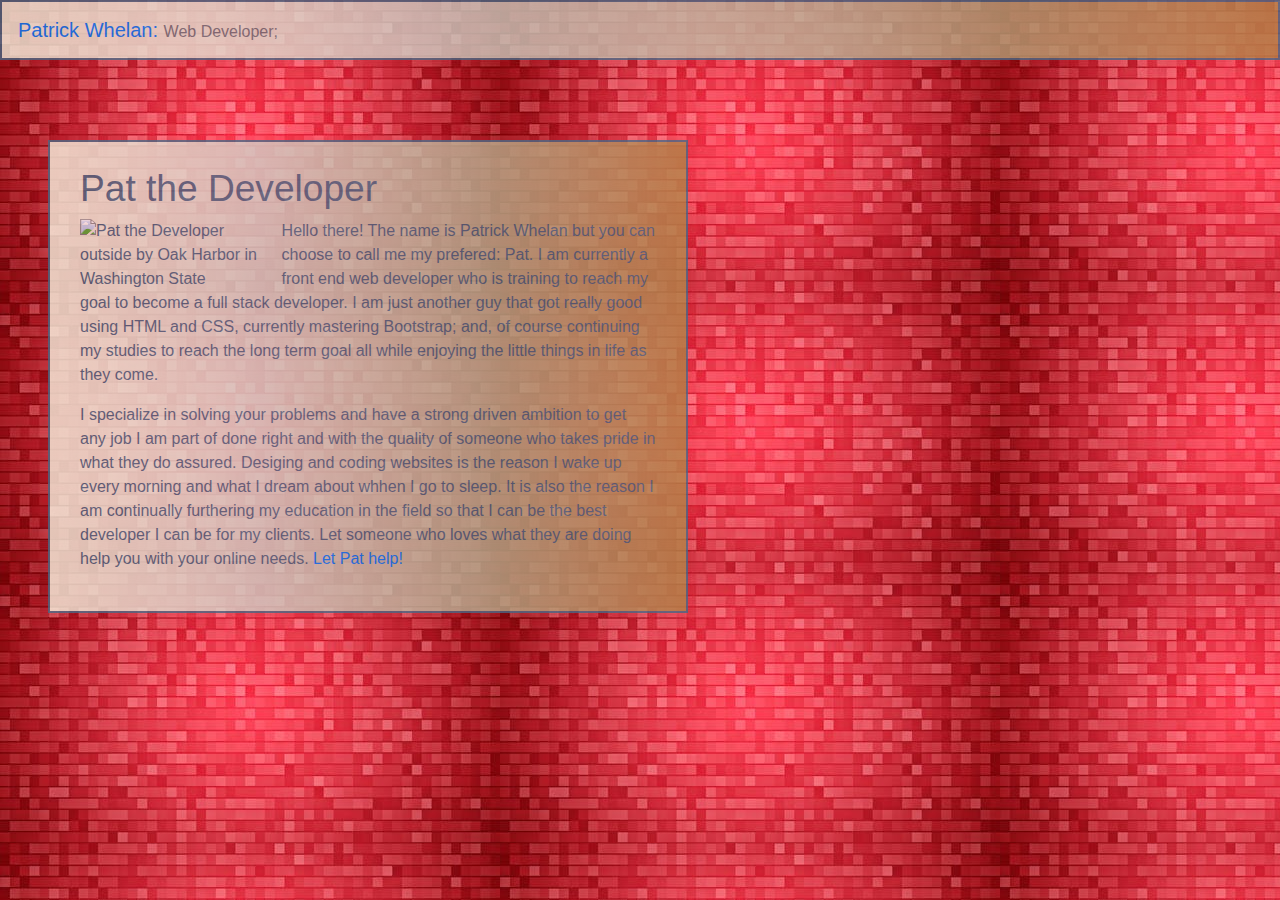
==== index.html @ 5c75dc8d "adding files on secondary work machine" ====
<!DOCTYPE html>

    <head>
        <meta charset="utf-8">
        <meta http-equiv="X-UA-Compatible" content="IE=edge">
        <title>Patrick Whelan WebDev</title>
        <meta name="description" content="">
        <meta name="viewport" content="width=device-width, initial-scale=1">
        <link rel="stylesheet" href="https://stackpath.bootstrapcdn.com/bootstrap/4.5.2/css/bootstrap.min.css" integrity="sha384-JcKb8q3iqJ61gNV9KGb8thSsNjpSL0n8PARn9HuZOnIxN0hoP+VmmDGMN5t9UJ0Z" crossorigin="anonymous">
        <link rel="stylesheet" href="CSS/header-nav.css">
        <link rel="stylesheet" href="CSS/about-me.css">
    </head>

    <body class="bg img-responsive">

<!-- Navbar set up from getBootstrap.com with Header included/ added varius styles to classes and elements -->
        <nav class="navbar navbar-light navbar-static-top">
            <div class="container"></div>
            <div class="navbar-brand">
                <a href="index.html">Patrick Whelan: <small class="text-muted">Web Developer;</small></a>
            </div>

            <div class="collapse navbar-collapse navHeaderCollapse">
                <ul class="nav navbar-nav navbar-right">
                    <li class="active"><a href="#">Home</a></li>
                    <li class="active"><a href="#">Portfolio</a></li>
                    <li class="active"><a href="#">Contact</a></li>               
                 </ul>

            </div>
        </nav>
                            <!-- End Header/ Navbar -->
                            <!-- Main Body Container-->                    
        <main id="main-content" class="container mt-5 ml-5 sm-auto w-50 sm-w-100 py-4">

            <section class="row ml-0">
                <h1 class="col main-heading">Pat the Developer</h1>          
            </section>

            <article class="container">

                <img class="float-left pr-3 img-responsive" src="Images/IMG-3239.jpg" alt="Pat the Developer outside by Oak Harbor in Washington State"> 
              

                <div>

                <p>
                    Hello there! The name is Patrick Whelan but you can choose to call me my prefered: Pat. I am currently a front end web 
                    developer who is training to reach my goal to become a full stack developer. I am just another guy that got really 
                    good using HTML and CSS, currently mastering Bootstrap; and, of course continuing my studies to reach the long term goal
                    all while enjoying the little things in life as they come. 
                    
                </p>
                <p>
                    I specialize in solving your problems and have a strong driven ambition to get any job I am part of done right and with 
                    the quality of someone who takes pride in what they do assured. Desiging and coding websites is the reason I wake up 
                    every morning and what I dream about whhen I go to sleep. It is also the reason I am continually furthering my 
                    education in the field so that I can be the best developer I can be for my clients. Let someone who loves what they 
                    are doing help you with your online needs. <a id="pat-help" href="contact.html">Let Pat help!</a>                                   
                </p>

                </div>

            </article>

        </main>
       
        <script src="" async defer></script>
    </body>
</html>
---- CSS/header-nav.css ----
.bg {
    background-image: url("../Images/red-brickwall.jpg");
}

#bio-name {
    font-size: 3.5vw;
    color: #496985;
}

#bio-image { 
    color: #496985;
    padding-right: 5px;
}

nav ul a {
    color: #496985;
    font-weight: 500 !important;
    font-size: 1.2rem;
}

nav {
    background: linear-gradient(
        to right,        
        #f7f2df,
        #d1cec5,
        #bab093,
        #b38246
    );
    margin-bottom: 5rem !important;
    opacity: .8;
    border: 2px solid #496985;
}

.index {
    z-index: 2;
}
---- CSS/about-me.css ----
/* Styling background color of the main content container*/
#main-content {
    background: linear-gradient(
        to right,        
        #f7f2df,
        #d1cec5,
        #bab093,
        #b38246
    );
    color: #496985;
    opacity: .8;
    border: 2px solid #496985;
}

/* Setting  unit of measurement on the picture to make the image responsive */
img {
    max-width: 35%;
    min-width: 8rem;
}

.main-heading {
    font-size: 2.9vw;
}
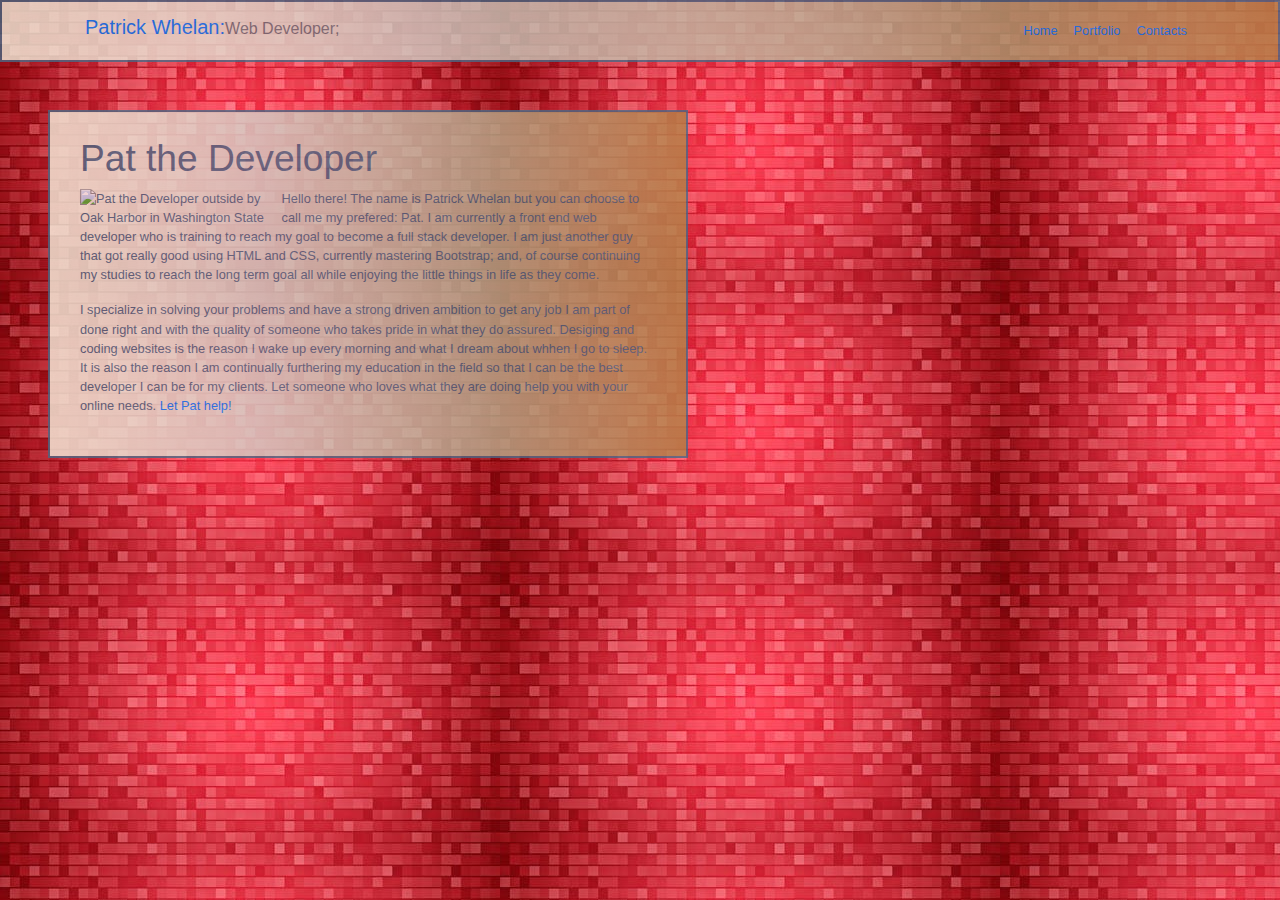
==== commit 955b5138: "more files" ====
--- a/index.html
+++ b/index.html
@@ -14,24 +14,28 @@
     <body class="bg img-responsive">
 
 <!-- Navbar set up from getBootstrap.com with Header included/ added varius styles to classes and elements -->
-        <nav class="navbar navbar-light navbar-static-top">
-            <div class="container"></div>
-            <div class="navbar-brand">
-                <a href="index.html">Patrick Whelan: <small class="text-muted">Web Developer;</small></a>
-            </div>
+        <nav class="navbar navbar-default navbar-expand-sm navbar-static-top" role="navigation">
+            <div class="container">
+                    
+                <a href="index.html" class="navbar-brand"><h5>Patrick Whelan:<small class="text-muted">Web Developer;</h5></a>
 
-            <div class="collapse navbar-collapse navHeaderCollapse">
-                <ul class="nav navbar-nav navbar-right">
-                    <li class="active"><a href="#">Home</a></li>
-                    <li class="active"><a href="#">Portfolio</a></li>
-                    <li class="active"><a href="#">Contact</a></li>               
-                 </ul>
+                <button class="navbar-toggler" type="button" data-toggle="collapse" data-target="collapseNav" aria-controls="collapseNav" aria-expanded="false" aria-label="Toggle navigation">
+                    <span class="navbar-toggler-icon"></span>
+                </button>
 
+                <div class="collapse navbar-collapse" id="collapseNav"> 
+                    <ul class="nav navbar-nav navbar-right ml-auto">
+                        <li class="nav-item"><a class="nav-link active" href="#">Home</a></li>
+                        <li class="nav-item"><a class="nav-link active" href="#">Portfolio</a></li>  
+                        <li class="nav-item"><a class="nav-link active" href="#">Contacts</a></li>                                 
+                    </ul>
+
+                </div>
             </div>
         </nav>
                             <!-- End Header/ Navbar -->
                             <!-- Main Body Container-->                    
-        <main id="main-content" class="container mt-5 ml-5 sm-auto w-50 sm-w-100 py-4">
+        <main id="main-content" class="container mt-5 ml-5 sm-auto w-50  py-4">
 
             <section class="row ml-0">
                 <h1 class="col main-heading">Pat the Developer</h1>          
--- a/CSS/header-nav.css
+++ b/CSS/header-nav.css
@@ -1,7 +1,7 @@
 .bg {
     background-image: url("../Images/red-brickwall.jpg");
 }
-
+/*
 #bio-name {
     font-size: 3.5vw;
     color: #496985;
@@ -17,8 +17,8 @@
     font-weight: 500 !important;
     font-size: 1.2rem;
 }
-
-nav {
+*/
+ nav {
     background: linear-gradient(
         to right,        
         #f7f2df,
@@ -26,11 +26,12 @@
         #bab093,
         #b38246
     );
-    margin-bottom: 5rem !important;
+    /* margin-bottom: 5rem !important; */
     opacity: .8;
     border: 2px solid #496985;
 }
 
-.index {
+/* .index {
     z-index: 2;
-}
+} 
+ */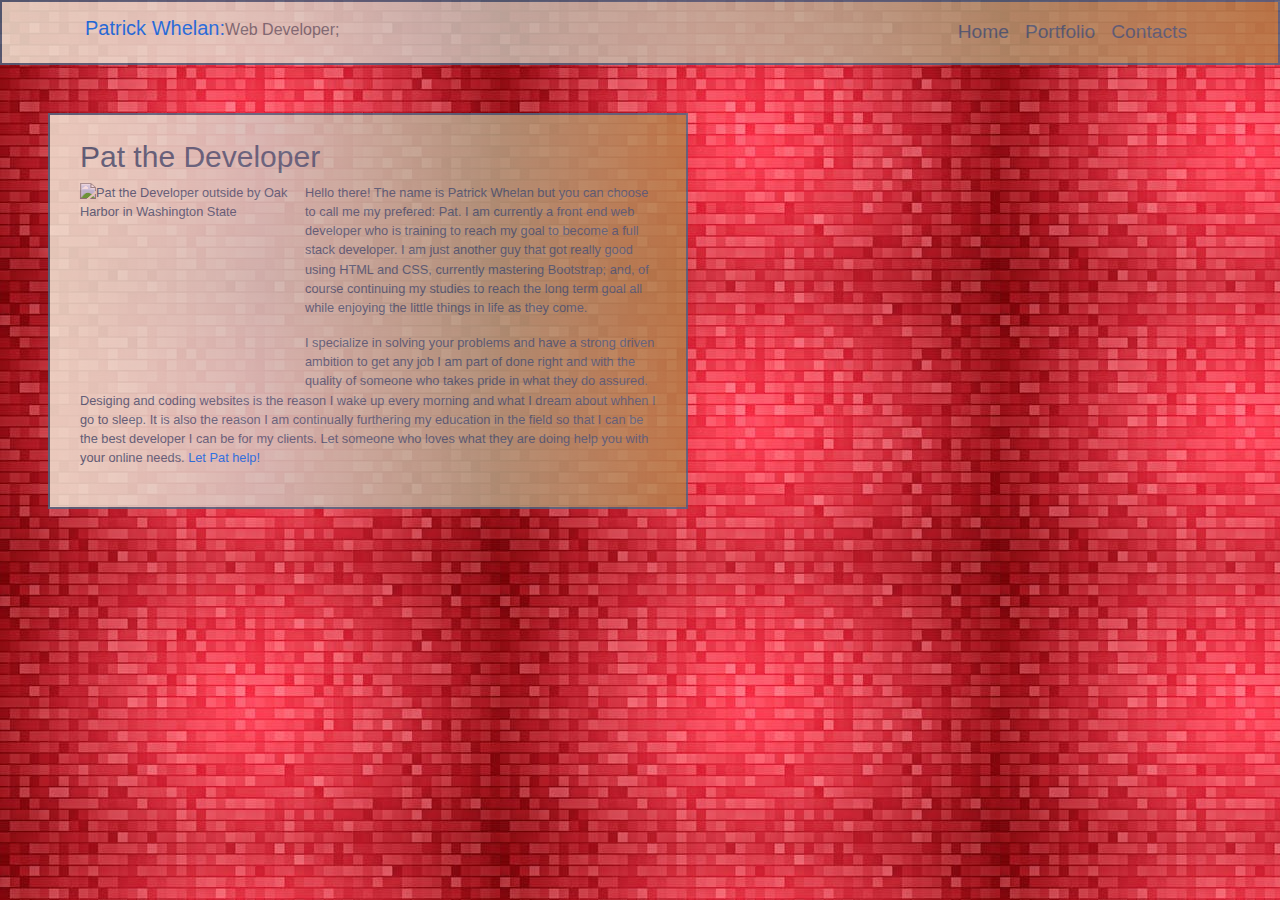
==== commit 8699f05d: "completed main content of Portfolio page" ====
--- a/index.html
+++ b/index.html
@@ -25,9 +25,9 @@
 
                 <div class="collapse navbar-collapse" id="collapseNav"> 
                     <ul class="nav navbar-nav navbar-right ml-auto">
-                        <li class="nav-item"><a class="nav-link active" href="#">Home</a></li>
-                        <li class="nav-item"><a class="nav-link active" href="#">Portfolio</a></li>  
-                        <li class="nav-item"><a class="nav-link active" href="#">Contacts</a></li>                                 
+                        <li class="nav-item"><a class="nav-link active" href="index.html">Home</a></li>
+                        <li class="nav-item"><a class="nav-link active" href="portfolio.html">Portfolio</a></li>  
+                        <li class="nav-item"><a class="nav-link active" href="contact.html">Contacts</a></li>                                 
                     </ul>
 
                 </div>
@@ -35,15 +35,15 @@
         </nav>
                             <!-- End Header/ Navbar -->
                             <!-- Main Body Container-->                    
-        <main id="main-content" class="container mt-5 ml-5 sm-auto w-50  py-4">
+        <main id="main-content" class="container w-50 mt-5 ml-auto ml-md-5 py-4">
 
-            <section class="row ml-0">
+            <header class="row ml-0">
                 <h1 class="col main-heading">Pat the Developer</h1>          
-            </section>
+            </header>
 
-            <article class="container">
+            <article class="container w-100">
 
-                <img class="float-left pr-3 img-responsive" src="Images/IMG-3239.jpg" alt="Pat the Developer outside by Oak Harbor in Washington State"> 
+                <img class="float-left pr-3 img-responsive" src="Images/IMG-3239.jpg" width="225" height="250" alt="Pat the Developer outside by Oak Harbor in Washington State"> 
               
 
                 <div>
@@ -55,6 +55,7 @@
                     all while enjoying the little things in life as they come. 
                     
                 </p>
+                
                 <p>
                     I specialize in solving your problems and have a strong driven ambition to get any job I am part of done right and with 
                     the quality of someone who takes pride in what they do assured. Desiging and coding websites is the reason I wake up 
--- a/CSS/header-nav.css
+++ b/CSS/header-nav.css
@@ -11,13 +11,13 @@
     color: #496985;
     padding-right: 5px;
 }
-
+*/
 nav ul a {
     color: #496985;
     font-weight: 500 !important;
     font-size: 1.2rem;
 }
-*/
+
  nav {
     background: linear-gradient(
         to right,        
--- a/CSS/about-me.css
+++ b/CSS/about-me.css
@@ -10,16 +10,39 @@
     color: #496985;
     opacity: .8;
     border: 2px solid #496985;
+    /* width: 50%; */
 }
 
 /* Setting  unit of measurement on the picture to make the image responsive */
 img {
-    max-width: 35%;
-    min-width: 8rem;
+    max-width: 45%;
+    min-width: 7.8rem;
+    max-height: 12rem;
 }
 
 .main-heading {
-    font-size: 2.9vw;
+    font-size: 30px;
+}
+
+#pat-help {
+    text-decoration: none
+}
+
+/* Creating a breaking point for sm/xs screens--- width should go from 50% on md up and 75% on sm down  */
+
+
+@media only screen and (max-width: 768px) {
+    #main-content {
+        margin: auto;
+        padding: 5px;
+    }
+/* Added 75% screen width upon 768px break point with the !important property to over ride the "50% !important" property applied to the 
+"w-50" Bootstrap class.  */
+    .w-50 {
+        width: 80% !important;
+    }
 }
 
 
+
+
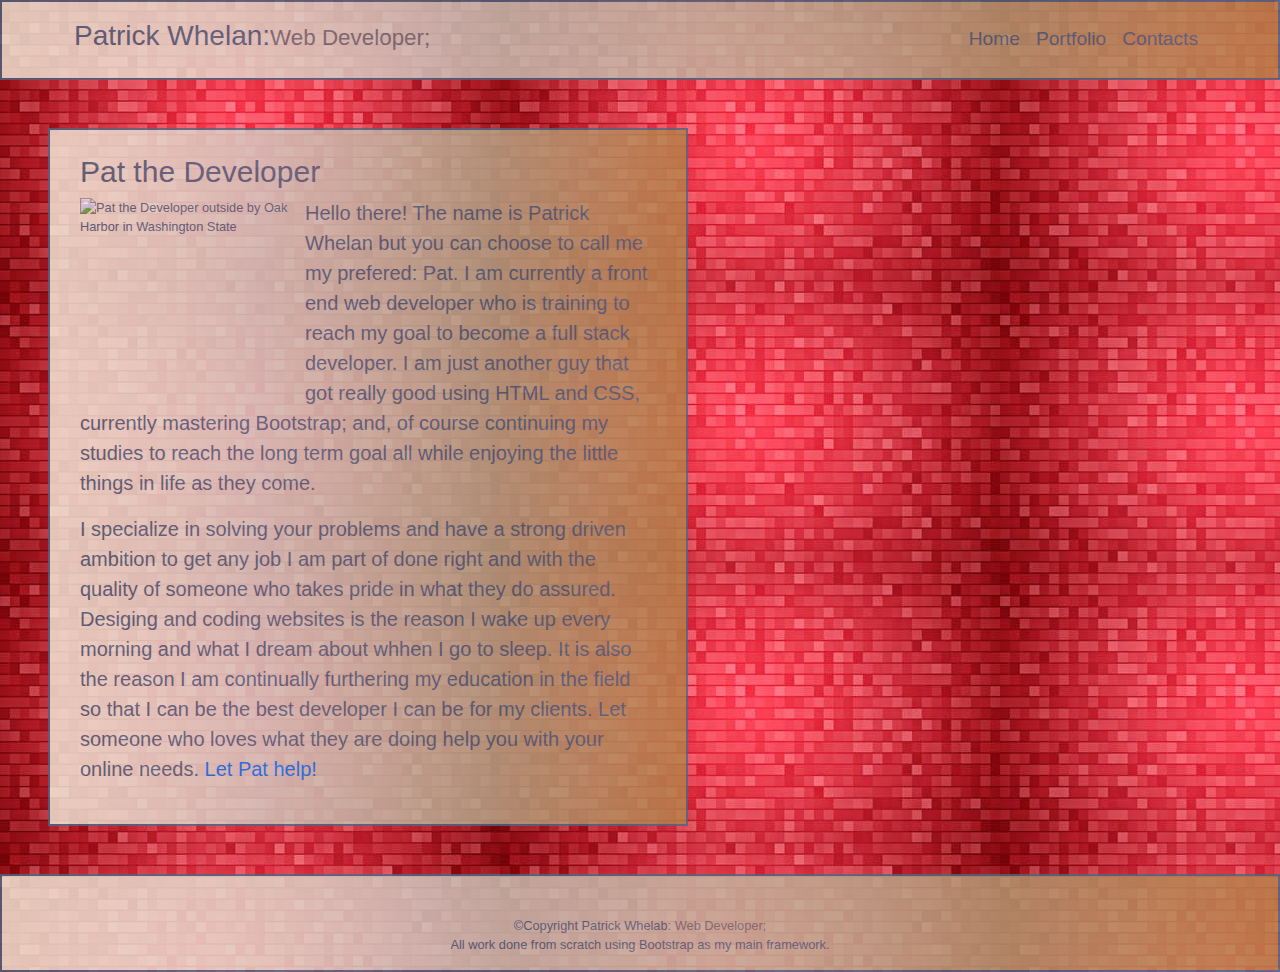
==== commit 8e4ad9e3: "Finished blueprit of project, need to go back and add CSS style to finish it off" ====
--- a/index.html
+++ b/index.html
@@ -9,67 +9,88 @@
         <link rel="stylesheet" href="https://stackpath.bootstrapcdn.com/bootstrap/4.5.2/css/bootstrap.min.css" integrity="sha384-JcKb8q3iqJ61gNV9KGb8thSsNjpSL0n8PARn9HuZOnIxN0hoP+VmmDGMN5t9UJ0Z" crossorigin="anonymous">
         <link rel="stylesheet" href="CSS/header-nav.css">
         <link rel="stylesheet" href="CSS/about-me.css">
+        <script src="https://kit.fontawesome.com/c42f1ec8f7.js" crossorigin="anonymous"></script>
     </head>
 
     <body class="bg img-responsive">
 
 <!-- Navbar set up from getBootstrap.com with Header included/ added varius styles to classes and elements -->
         <nav class="navbar navbar-default navbar-expand-sm navbar-static-top" role="navigation">
-            <div class="container">
-                    
-                <a href="index.html" class="navbar-brand"><h5>Patrick Whelan:<small class="text-muted">Web Developer;</h5></a>
+            <div class="container p-md-1 navbar-header">
+            
+                <a href="index.html" class="navbar-brand header-txt"><h5 class="h3">Patrick Whelan:<small class="text-muted">Web Developer;</h5></a>
 
                 <button class="navbar-toggler" type="button" data-toggle="collapse" data-target="collapseNav" aria-controls="collapseNav" aria-expanded="false" aria-label="Toggle navigation">
-                    <span class="navbar-toggler-icon"></span>
+                    <span class="fas fa-bars fa-big"></span>
                 </button>
 
                 <div class="collapse navbar-collapse" id="collapseNav"> 
                     <ul class="nav navbar-nav navbar-right ml-auto">
-                        <li class="nav-item"><a class="nav-link active" href="index.html">Home</a></li>
-                        <li class="nav-item"><a class="nav-link active" href="portfolio.html">Portfolio</a></li>  
-                        <li class="nav-item"><a class="nav-link active" href="contact.html">Contacts</a></li>                                 
+                        <li class="nav-item active"><a class="nav-link" href="index.html">Home</a></li>
+                        <li class="nav-item"><a class="nav-link" href="portfolio.html">Portfolio</a></li>  
+                        <li class="nav-item"><a class="nav-link" href="contact.html">Contacts</a></li>                                 
                     </ul>
 
                 </div>
             </div>
-        </nav>
-                            <!-- End Header/ Navbar -->
-                            <!-- Main Body Container-->                    
-        <main id="main-content" class="container w-50 mt-5 ml-auto ml-md-5 py-4">
+        </nav>                                             
+<!-- End Header/ Navbar -->
 
+<!-- Main Body Container-->                    
+        <main id="main-content" class="container w-50 my-5 ml-auto ml-md-5 py-4">
+    <!-- Row -->
             <header class="row ml-0">
-                <h1 class="col main-heading">Pat the Developer</h1>          
+    <!-- Column -->
+                <h1 class="col h1 main-heading">Pat the Developer</h1>          
             </header>
 
             <article class="container w-100">
 
-                <img class="float-left pr-3 img-responsive" src="Images/IMG-3239.jpg" width="225" height="250" alt="Pat the Developer outside by Oak Harbor in Washington State"> 
-              
+                <aside>
+                    <img class="float-left pr-3 img-responsive" src="Images/IMG-3239.jpg" width="225" height="250" alt="Pat the Developer outside by Oak Harbor in Washington State"> 
+                </aside>
 
-                <div>
+                <section>
 
-                <p>
-                    Hello there! The name is Patrick Whelan but you can choose to call me my prefered: Pat. I am currently a front end web 
-                    developer who is training to reach my goal to become a full stack developer. I am just another guy that got really 
-                    good using HTML and CSS, currently mastering Bootstrap; and, of course continuing my studies to reach the long term goal
-                    all while enjoying the little things in life as they come. 
+                    <p class="lead">
+                        Hello there! The name is Patrick Whelan but you can choose to call me my prefered: Pat. I am currently a front end web 
+                        developer who is training to reach my goal to become a full stack developer. I am just another guy that got really 
+                        good using HTML and CSS, currently mastering Bootstrap; and, of course continuing my studies to reach the long term goal
+                        all while enjoying the little things in life as they come. 
                     
-                </p>
+                    </p>
                 
-                <p>
-                    I specialize in solving your problems and have a strong driven ambition to get any job I am part of done right and with 
-                    the quality of someone who takes pride in what they do assured. Desiging and coding websites is the reason I wake up 
-                    every morning and what I dream about whhen I go to sleep. It is also the reason I am continually furthering my 
-                    education in the field so that I can be the best developer I can be for my clients. Let someone who loves what they 
-                    are doing help you with your online needs. <a id="pat-help" href="contact.html">Let Pat help!</a>                                   
-                </p>
+                    <p class="lead">
+                        I specialize in solving your problems and have a strong driven ambition to get any job I am part of done right and with 
+                        the quality of someone who takes pride in what they do assured. Desiging and coding websites is the reason I wake up 
+                        every morning and what I dream about whhen I go to sleep. It is also the reason I am continually furthering my 
+                        education in the field so that I can be the best developer I can be for my clients. Let someone who loves what they 
+                        are doing help you with your online needs. <a id="pat-help" href="contact.html">Let Pat help!</a>                                   
+                    </p>
 
-                </div>
+                </section>
 
             </article>
 
         </main>
-       
-        <script src="" async defer></script>
+<!-- End main body container -->
+
+<!-- Start Footer    ADD ICON HREF!-->
+        <footer class="page-footer container-fluid w-100 p-3 text-center">
+            <section class="row">
+                <a href="" class="col-4"><i class="fab fa-github fa-X"></i></a>
+                <a href="" class="col-4"><i class="fab fa-linkedin fa-X"></i></a>
+                <a href="" class="col-4"><i class="fab fa-instagram fa-X"></i> </a>            
+            </section>
+            <section class="row">
+                <p class="col mt-4 mb-0">
+                    &copy;Copyright Patrick Whelab: <span class="text-muted">Web  Developer;</span>
+                    <br>
+                    All work done from scratch using Bootstrap as my main framework. 
+                </p>
+            </section>
+
+        </footer>
+<!-- End Footer -->
     </body>
 </html>--- a/CSS/about-me.css
+++ b/CSS/about-me.css
@@ -1,4 +1,5 @@
-/* Styling background color of the main content container*/
+ /* Styling background color of the main content container*/
+
 #main-content {
     background: linear-gradient(
         to right,        
@@ -10,7 +11,10 @@
     color: #496985;
     opacity: .8;
     border: 2px solid #496985;
-    /* width: 50%; */
+}
+
+.narbar {
+    padding: 20px !important;
 }
 
 /* Setting  unit of measurement on the picture to make the image responsive */
@@ -24,25 +28,65 @@
     font-size: 30px;
 }
 
-#pat-help {
-    text-decoration: none
-}
-
 /* Creating a breaking point for sm/xs screens--- width should go from 50% on md up and 75% on sm down  */
 
-
 @media only screen and (max-width: 768px) {
+    .h3 { 
+        font-size: 1.25rem !important;
+    }
     #main-content {
         margin: auto;
-        padding: 5px;
+        padding: 1px;
     }
-/* Added 75% screen width upon 768px break point with the !important property to over ride the "50% !important" property applied to the 
-"w-50" Bootstrap class.  */
+                /* Added 75% screen width upon 768px break point with the !important property to over ride the "50% !important" property applied to the 
+                "w-50" Bootstrap class.  */
+                
     .w-50 {
         width: 80% !important;
     }
 }
 
+/* Adding correct text color to heading link and muted text */
+.header-txt {
+    color: #496985 !important;
+}
+
+/* Removing underline effect anchor tags create by default */
+#pat-help {
+    text-decoration: none
+}
+
+/* Making the menu bar icon 1.5rem larger than their default sizes */
+.fa-big {
+    font-size: 1.5rem;
+}
+
+/* Making footer fontAwesome icons larger than their default sizes. */
+.fa-X {
+    font-size: 2.3rem;
+}
+
+footer {
+    background: linear-gradient(
+        to right,        
+        #f7f2df,
+        #d1cec5,
+        #bab093,
+        #b38246
+    );
+    color: #496985;
+    opacity: .8;
+    border: 2px solid #496985;
+
+}
+
+footer a{
+    color: #496985;
+}
 
 
-
+/*  Finish Footer
+    Add font-family's 
+    Add links to footer icons
+    HTML service check
+        */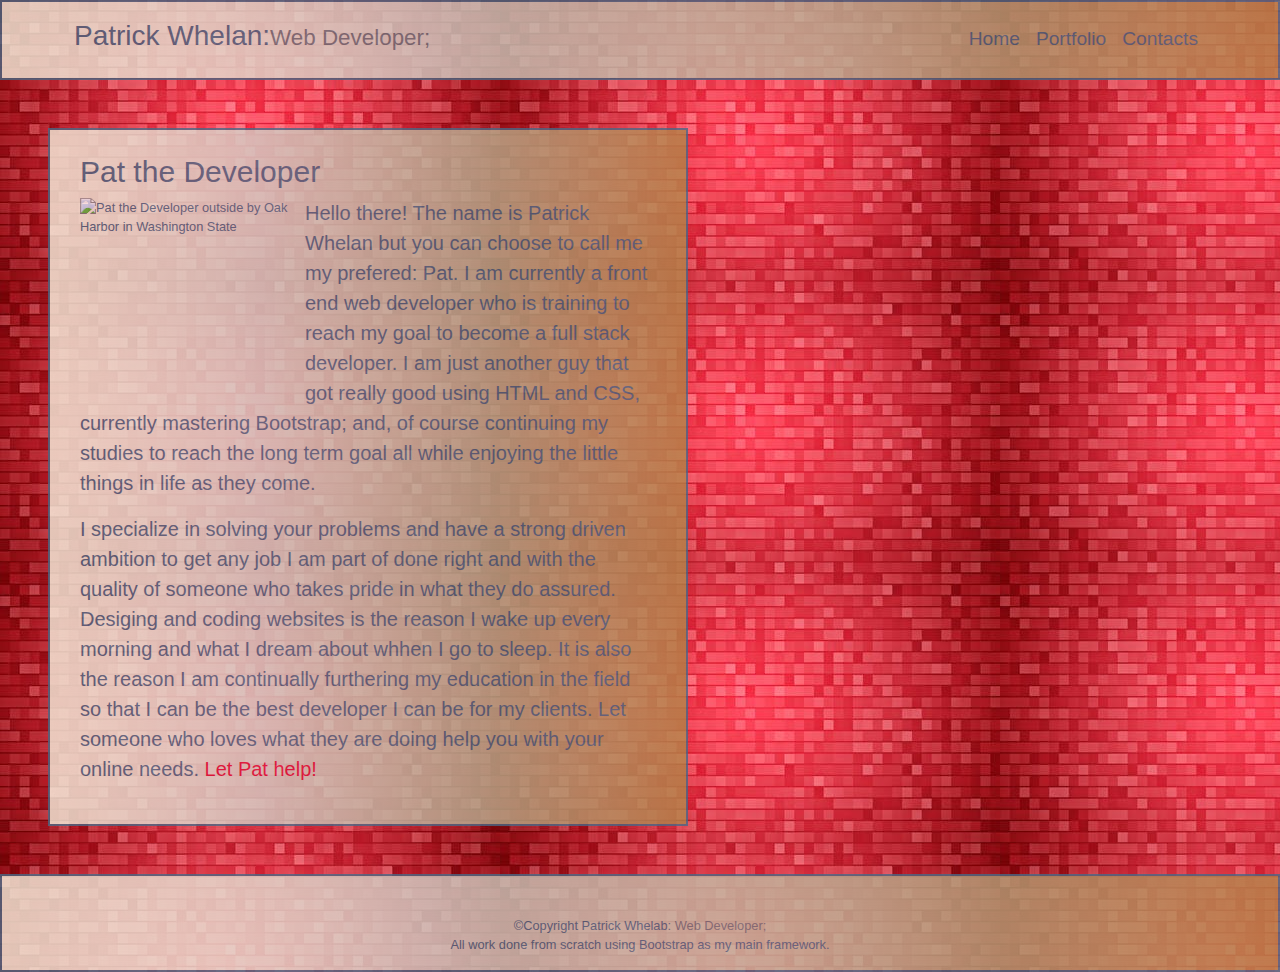
==== commit 5d1e6084: "adding more necessary" ====
--- a/index.html
+++ b/index.html
@@ -78,9 +78,9 @@
 <!-- Start Footer    ADD ICON HREF!-->
         <footer class="page-footer container-fluid w-100 p-3 text-center">
             <section class="row">
-                <a href="" class="col-4"><i class="fab fa-github fa-X"></i></a>
-                <a href="" class="col-4"><i class="fab fa-linkedin fa-X"></i></a>
-                <a href="" class="col-4"><i class="fab fa-instagram fa-X"></i> </a>            
+                <a href="https://github.com/PatrickW96" class="col-4"><i class="fab fa-github fa-X"></i></a>
+                <a href="https://www.linkedin.com/in/patrick-whelan-134a071b1/" class="col-4"><i class="fab fa-linkedin fa-X"></i></a>
+                <a href="https://www.instagram.com/patrickwhelan12/" class="col-4"><i class="fab fa-instagram fa-X"></i> </a>            
             </section>
             <section class="row">
                 <p class="col mt-4 mb-0">
@@ -92,5 +92,10 @@
 
         </footer>
 <!-- End Footer -->
-    </body>
-</html>+
+        <script src="https://code.jquery.com/jquery-3.5.1.slim.min.js" integrity="sha384-DfXdz2htPH0lsSSs5nCTpuj/zy4C+OGpamoFVy38MVBnE+IbbVYUew+OrCXaRkfj" crossorigin="anonymous"></script>
+        <script src="https://cdn.jsdelivr.net/npm/popper.js@1.16.1/dist/umd/popper.min.js" integrity="sha384-9/reFTGAW83EW2RDu2S0VKaIzap3H66lZH81PoYlFhbGU+6BZp6G7niu735Sk7lN" crossorigin="anonymous"></script>
+        <script src="https://stackpath.bootstrapcdn.com/bootstrap/4.5.2/js/bootstrap.min.js" integrity="sha384-B4gt1jrGC7Jh4AgTPSdUtOBvfO8shuf57BaghqFfPlYxofvL8/KUEfYiJOMMV+rV" crossorigin="anonymous"></script>  
+      </body>
+</html>
+
--- a/CSS/about-me.css
+++ b/CSS/about-me.css
@@ -53,12 +53,15 @@
 
 /* Removing underline effect anchor tags create by default */
 #pat-help {
-    text-decoration: none
+    text-decoration: none;
+    color: crimson;
 }
+
 
 /* Making the menu bar icon 1.5rem larger than their default sizes */
 .fa-big {
     font-size: 1.5rem;
+    color: #496985;
 }
 
 /* Making footer fontAwesome icons larger than their default sizes. */
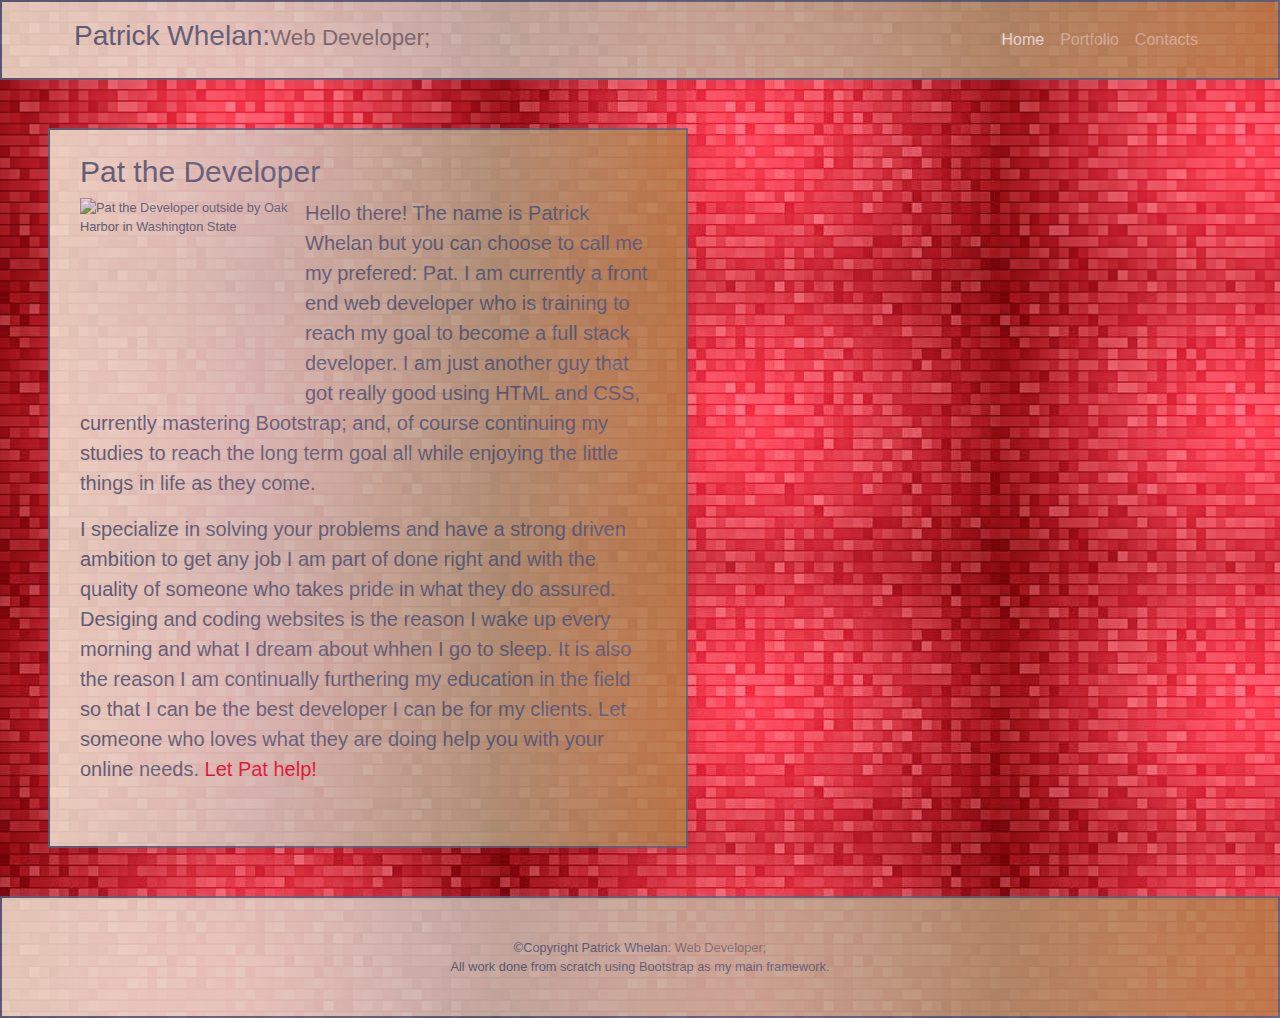
==== commit 467f789c: "Finalizing base design" ====
--- a/index.html
+++ b/index.html
@@ -9,26 +9,37 @@
         <link rel="stylesheet" href="https://stackpath.bootstrapcdn.com/bootstrap/4.5.2/css/bootstrap.min.css" integrity="sha384-JcKb8q3iqJ61gNV9KGb8thSsNjpSL0n8PARn9HuZOnIxN0hoP+VmmDGMN5t9UJ0Z" crossorigin="anonymous">
         <link rel="stylesheet" href="CSS/header-nav.css">
         <link rel="stylesheet" href="CSS/about-me.css">
+        <link href="https://fonts.googleapis.com/css2?family=Asap+Condensed&family=Gayathri:wght@100&family=Marmelad&family=Nunito+Sans:wght@300&family=Quicksand:wght@300&family=Sunflower:wght@300&display=swap" rel="stylesheet">
         <script src="https://kit.fontawesome.com/c42f1ec8f7.js" crossorigin="anonymous"></script>
-    </head>
+        
+   </head>
 
     <body class="bg img-responsive">
 
 <!-- Navbar set up from getBootstrap.com with Header included/ added varius styles to classes and elements -->
-        <nav class="navbar navbar-default navbar-expand-sm navbar-static-top" role="navigation">
+        <nav class="navbar navbar-dark navbar-expand-sm" role="navigation">
             <div class="container p-md-1 navbar-header">
             
-                <a href="index.html" class="navbar-brand header-txt"><h5 class="h3">Patrick Whelan:<small class="text-muted">Web Developer;</h5></a>
+                <a href="index.html" class="navbar-brand hidden-sm header-txt"><h5 class="h3">Patrick Whelan:<small class="text-muted">Web Developer;</h5></a>
 
-                <button class="navbar-toggler" type="button" data-toggle="collapse" data-target="collapseNav" aria-controls="collapseNav" aria-expanded="false" aria-label="Toggle navigation">
-                    <span class="fas fa-bars fa-big"></span>
+                <button class="navbar-toggler" type="button" data-toggle="collapse" data-target="collapseNavToggler" aria-controls="collapseNavToggler" aria-expanded="false" aria-label="Toggle navigation">
+                    <span class="navbar-toggler-icon fa-big"></span>
                 </button>
 
-                <div class="collapse navbar-collapse" id="collapseNav"> 
-                    <ul class="nav navbar-nav navbar-right ml-auto">
-                        <li class="nav-item active"><a class="nav-link" href="index.html">Home</a></li>
-                        <li class="nav-item"><a class="nav-link" href="portfolio.html">Portfolio</a></li>  
-                        <li class="nav-item"><a class="nav-link" href="contact.html">Contacts</a></li>                                 
+                <div class="collapse navbar-collapse" id="collapseNavToggler"> 
+                    
+                    <ul class="navbar-nav ml-auto">
+                        <li class="nav-item active">
+                            <a class="nav-link" href="index.html">Home <span class="sr-only">(current)</span></a>
+                        </li>
+
+                        <li class="nav-item">
+                            <a class="nav-link" href="portfolio.html">Portfolio</a>
+                        </li>  
+
+                        <li class="nav-item">
+                            <a class="nav-link" href="contact.html">Contacts</a>
+                        </li>                                 
                     </ul>
 
                 </div>
@@ -75,7 +86,7 @@
         </main>
 <!-- End main body container -->
 
-<!-- Start Footer    ADD ICON HREF!-->
+<!-- Start Footer-->
         <footer class="page-footer container-fluid w-100 p-3 text-center">
             <section class="row">
                 <a href="https://github.com/PatrickW96" class="col-4"><i class="fab fa-github fa-X"></i></a>
@@ -83,19 +94,14 @@
                 <a href="https://www.instagram.com/patrickwhelan12/" class="col-4"><i class="fab fa-instagram fa-X"></i> </a>            
             </section>
             <section class="row">
-                <p class="col mt-4 mb-0">
-                    &copy;Copyright Patrick Whelab: <span class="text-muted">Web  Developer;</span>
+                <p class="col my-4">
+                    &copy;Copyright Patrick Whelan: <span class="text-muted">Web  Developer;</span>
                     <br>
                     All work done from scratch using Bootstrap as my main framework. 
                 </p>
             </section>
-
         </footer>
 <!-- End Footer -->
-
-        <script src="https://code.jquery.com/jquery-3.5.1.slim.min.js" integrity="sha384-DfXdz2htPH0lsSSs5nCTpuj/zy4C+OGpamoFVy38MVBnE+IbbVYUew+OrCXaRkfj" crossorigin="anonymous"></script>
-        <script src="https://cdn.jsdelivr.net/npm/popper.js@1.16.1/dist/umd/popper.min.js" integrity="sha384-9/reFTGAW83EW2RDu2S0VKaIzap3H66lZH81PoYlFhbGU+6BZp6G7niu735Sk7lN" crossorigin="anonymous"></script>
-        <script src="https://stackpath.bootstrapcdn.com/bootstrap/4.5.2/js/bootstrap.min.js" integrity="sha384-B4gt1jrGC7Jh4AgTPSdUtOBvfO8shuf57BaghqFfPlYxofvL8/KUEfYiJOMMV+rV" crossorigin="anonymous"></script>  
       </body>
 </html>
 
--- a/CSS/header-nav.css
+++ b/CSS/header-nav.css
@@ -1,21 +1,12 @@
 .bg {
-    background-image: url("../Images/red-brickwall.jpg");
-}
-/*
-#bio-name {
-    font-size: 3.5vw;
-    color: #496985;
+    background-image: url("../Images/red-brickwall.jpg"); 
 }
 
-#bio-image { 
-    color: #496985;
-    padding-right: 5px;
-}
-*/
 nav ul a {
     color: #496985;
     font-weight: 500 !important;
-    font-size: 1.2rem;
+    font-size: 1rem;
+    
 }
 
  nav {
@@ -26,12 +17,6 @@
         #bab093,
         #b38246
     );
-    /* margin-bottom: 5rem !important; */
     opacity: .8;
     border: 2px solid #496985;
 }
-
-/* .index {
-    z-index: 2;
-} 
- */--- a/CSS/about-me.css
+++ b/CSS/about-me.css
@@ -11,6 +11,7 @@
     color: #496985;
     opacity: .8;
     border: 2px solid #496985;
+    min-height: 80vh;
 }
 
 .narbar {
@@ -26,6 +27,7 @@
 
 .main-heading {
     font-size: 30px;
+    font-family: "Marmelad" Georgia, 'Times New Roman', Times, serif !important;
 }
 
 /* Creating a breaking point for sm/xs screens--- width should go from 50% on md up and 75% on sm down  */
@@ -42,7 +44,7 @@
                 "w-50" Bootstrap class.  */
                 
     .w-50 {
-        width: 80% !important;
+        width: 90% !important;
     }
 }
 
@@ -59,9 +61,12 @@
 
 
 /* Making the menu bar icon 1.5rem larger than their default sizes */
+.navbar-toggler-icon{
+    font-size: 1.5 rem;
+}
+
 .fa-big {
     font-size: 1.5rem;
-    color: #496985;
 }
 
 /* Making footer fontAwesome icons larger than their default sizes. */
@@ -88,6 +93,7 @@
 }
 
 
+
 /*  Finish Footer
     Add font-family's 
     Add links to footer icons
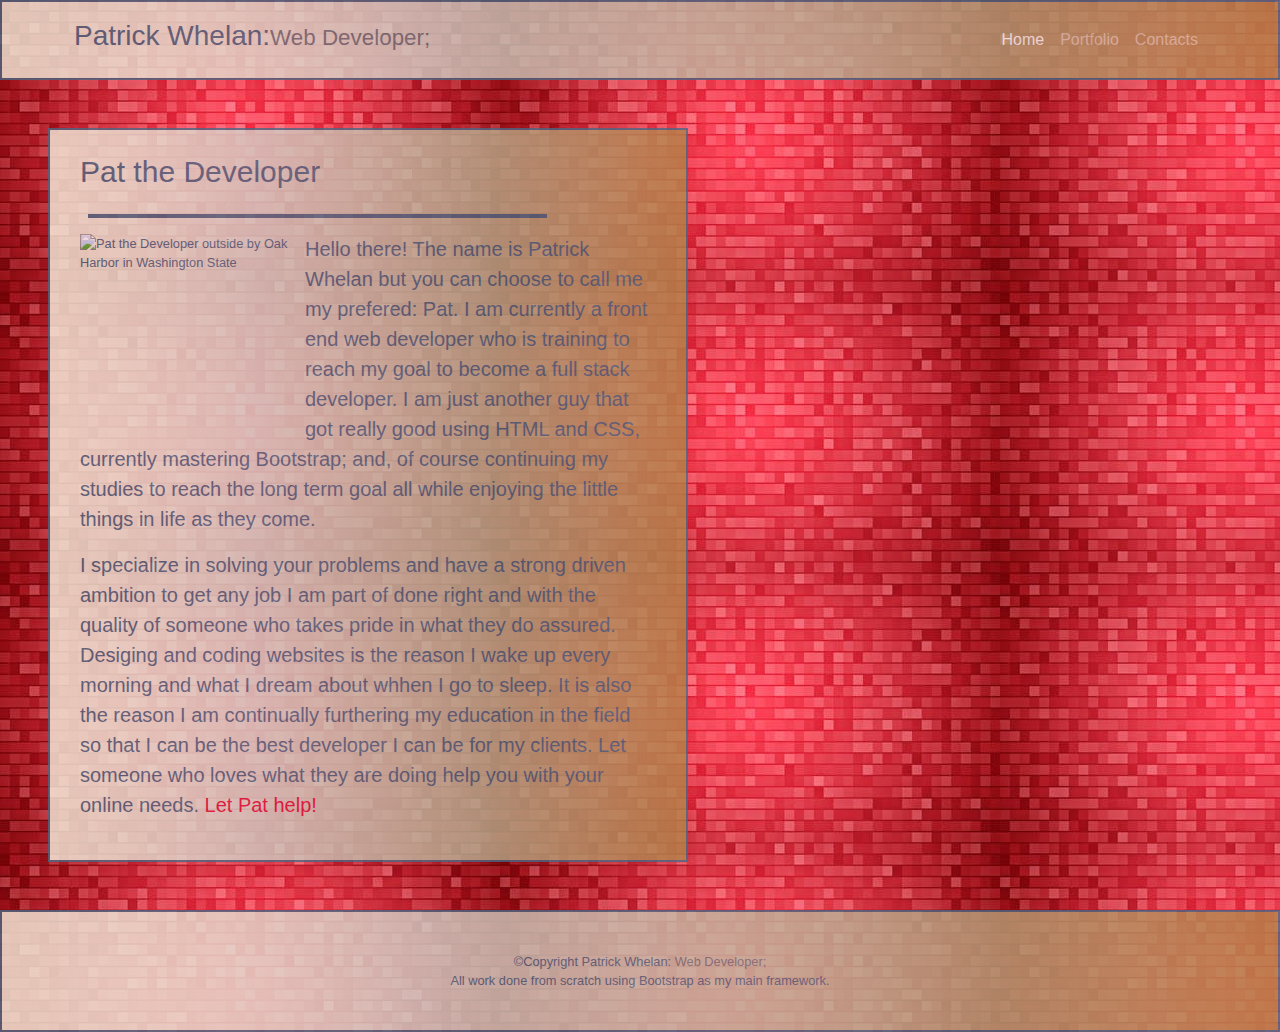
==== commit 813b576c: "Adding more final files" ====
--- a/index.html
+++ b/index.html
@@ -54,7 +54,7 @@
     <!-- Column -->
                 <h1 class="col h1 main-heading">Pat the Developer</h1>          
             </header>
-
+            <hr class="line-break">
             <article class="container w-100">
 
                 <aside>
--- a/CSS/header-nav.css
+++ b/CSS/header-nav.css
@@ -20,3 +20,11 @@
     opacity: .8;
     border: 2px solid #496985;
 }
+
+.line-break {
+    border: 2px solid #496985;
+    width: 75%;
+    text-align: left;
+    margin-left: 23px;
+
+}
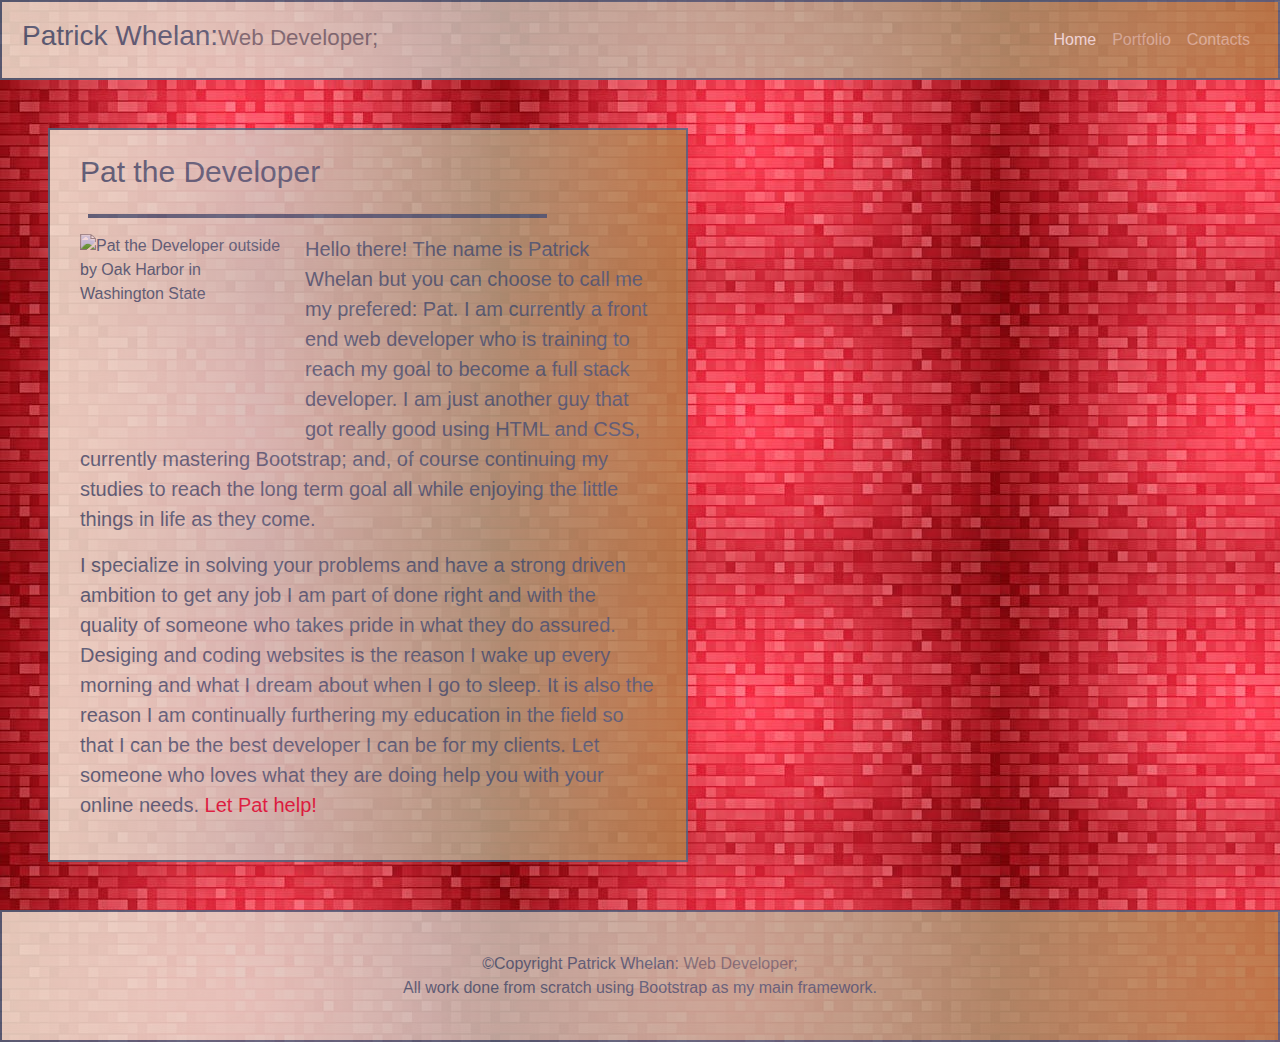
==== commit 17bbfdae: "Bug fixes" ====
--- a/index.html
+++ b/index.html
@@ -11,23 +11,21 @@
         <link rel="stylesheet" href="CSS/about-me.css">
         <link href="https://fonts.googleapis.com/css2?family=Asap+Condensed&family=Gayathri:wght@100&family=Marmelad&family=Nunito+Sans:wght@300&family=Quicksand:wght@300&family=Sunflower:wght@300&display=swap" rel="stylesheet">
         <script src="https://kit.fontawesome.com/c42f1ec8f7.js" crossorigin="anonymous"></script>
-        
    </head>
 
     <body class="bg img-responsive">
 
 <!-- Navbar set up from getBootstrap.com with Header included/ added varius styles to classes and elements -->
-        <nav class="navbar navbar-dark navbar-expand-sm" role="navigation">
-            <div class="container p-md-1 navbar-header">
+        <nav class="navbar navbar-dark navbar-expand-sm navbar-static-top" role="navigation">
+            <div class="container-fluid p-md-1 navbar-header">
             
-                <a href="index.html" class="navbar-brand hidden-sm header-txt"><h5 class="h3">Patrick Whelan:<small class="text-muted">Web Developer;</h5></a>
+                <a href="index.html" class="navbar-brand header-txt"><h5 class="h3">Patrick Whelan:<small class="text-muted">Web Developer;</small></h5></a>
 
-                <button class="navbar-toggler" type="button" data-toggle="collapse" data-target="collapseNavToggler" aria-controls="collapseNavToggler" aria-expanded="false" aria-label="Toggle navigation">
-                    <span class="navbar-toggler-icon fa-big"></span>
+                <button class="navbar-toggler" type="button" data-toggle="collapse" data-target="#collapseNavToggler" aria-controls="collapseNavToggler" aria-expanded="false" aria-label="Toggle navigation">
+                    <span class="fas fa-bars fa-big ml-auto"></span>
                 </button>
 
                 <div class="collapse navbar-collapse" id="collapseNavToggler"> 
-                    
                     <ul class="navbar-nav ml-auto">
                         <li class="nav-item active">
                             <a class="nav-link" href="index.html">Home <span class="sr-only">(current)</span></a>
@@ -74,7 +72,7 @@
                     <p class="lead">
                         I specialize in solving your problems and have a strong driven ambition to get any job I am part of done right and with 
                         the quality of someone who takes pride in what they do assured. Desiging and coding websites is the reason I wake up 
-                        every morning and what I dream about whhen I go to sleep. It is also the reason I am continually furthering my 
+                        every morning and what I dream about when I go to sleep. It is also the reason I am continually furthering my 
                         education in the field so that I can be the best developer I can be for my clients. Let someone who loves what they 
                         are doing help you with your online needs. <a id="pat-help" href="contact.html">Let Pat help!</a>                                   
                     </p>
@@ -102,6 +100,10 @@
             </section>
         </footer>
 <!-- End Footer -->
+
+    <script src="https://code.jquery.com/jquery-3.3.1.slim.min.js" integrity="sha384-q8i/X+965DzO0rT7abK41JStQIAqVgRVzpbzo5smXKp4YfRvH+8abtTE1Pi6jizo" crossorigin="anonymous"></script>
+    <script src="https://cdnjs.cloudflare.com/ajax/libs/popper.js/1.14.3/umd/popper.min.js" integrity="sha384-ZMP7rVo3mIykV+2+9J3UJ46jBk0WLaUAdn689aCwoqbBJiSnjAK/l8WvCWPIPm49" crossorigin="anonymous"></script>
+    <script src="https://stackpath.bootstrapcdn.com/bootstrap/4.1.3/js/bootstrap.min.js" integrity="sha384-ChfqqxuZUCnJSK3+MXmPNIyE6ZbWh2IMqE241rYiqJxyMiZ6OW/JmZQ5stwEULTy" crossorigin="anonymous"></script>
       </body>
 </html>
 
